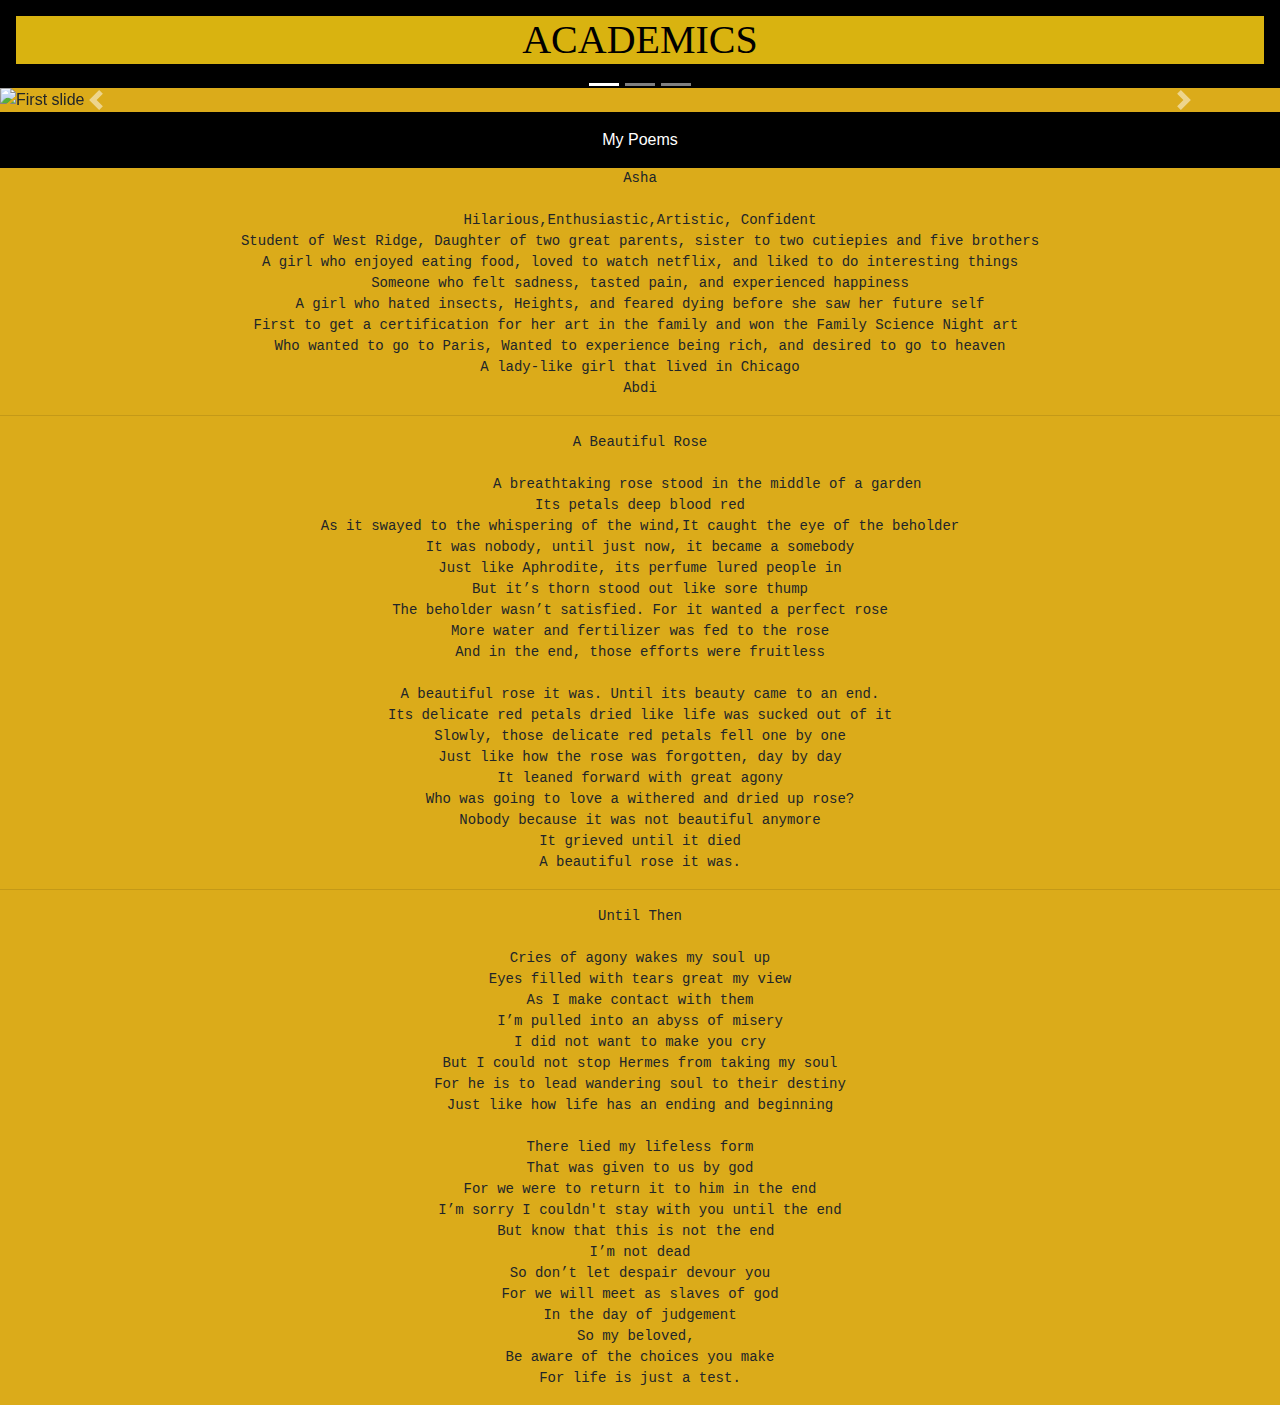
==== Final_Project/page2.html @ 23ed9d02 "First Commit" ====
<!DOCTYPE html>
<html lang="en">
    <head>
        <title>Asha Abdi</title>
        <meta charset="utf-8">
        <meta name="viewport" content="width=device-width, initial-scale=1">
        <link rel="stylesheet" href="https://maxcdn.bootstrapcdn.com/bootstrap/4.0.0/css/bootstrap.min.css">
        <script src="https://ajax.googleapis.com/ajax/libs/jquery/3.3.1/jquery.min.js"></script>
        <script src="https://cdnjs.cloudflare.com/ajax/libs/popper.js/1.12.9/umd/popper.min.js"></script>
        <script src="https://maxcdn.bootstrapcdn.com/bootstrap/4.0.0/js/bootstrap.min.js"></script>
        <link rel="stylesheet" type="text/css" href="external.css">
    </head>
    <body>
        <div class="containter">
            <header>
                <H1>ACADEMICS</H1>
            </header>
        </div>
        
        
        <div id="micarousel" class="carousel slide" data-ride="carousel">
            <ol class="carousel-indicators">
                 <li data-target="#micarousel" data-slide-to="0" class="active"></li>
                 <li data-target="#micarousel" data-slide-to="1"></li>
                 <li data-target="#micarousel" data-slide-to="2"></li>
            </ol>
            
            <div class="carousel-inner">
                <div class="carousel-item active">
                    <img class="d-block w-100" src="http://myartmagazine.com/file/images/11-2014/surreal-painting-pawel.jpg" alt="First slide" style="width: 100%;">
                    <div class="carousel-caption d-none d-md-block">
                        <h5>My View of the World</h5>
                        <p>7th grade project that expresses my own view of the world.</p>
                    </div>
                </div>
    
                <div class="carousel-item">
                <img class="d-block w-100" src="https://lh3.google.com/u/0/d/0B0MdmN26uMrTalpYV0h5SWVNejQ=w1920-h970-iv1" alt="Second slide" style="width: 100%;">
                <div class="carousel-caption d-none d-md-block">
                    <h5>American Dream</h5>
                    <p>8th grade project about my own parody of the Amrican Dream</p>
                </div>
                </div>
                <div class="carousel-item">
                <img class="d-block w-100" src="http://images4.fanpop.com/image/photos/18400000/pharaohs-egyptian-history-18462202-500-546.jpg" alt="Third slide" style="width: 100%;">
                <div class="carousel-caption d-none d-md-block">
                    <h5>Pharaoh Hatshepsut</h5>
                    <p>6th grade instagram project with Egypt's first female pharoah</p>
                </div>
                </div>
            </div>
            
            <a class="carousel-control-prev" href="#carouselExampleIndicators" role="button" data-slide="prev">
                 <span class="carousel-control-prev-icon" aria-hidden="true"></span>
                 <span class="sr-only">Previous</span>
            </a>
            <a class="carousel-control-next" href="#carouselExampleIndicators" role="button" data-slide="next">
                <span class="carousel-control-next-icon" aria-hidden="true"></span>
                <span class="sr-only">Next</span>
            </a>
        </div>
       
       <header>My Poems</header>
       
       <div class="die">
           <pre>Asha
           
Hilarious,Enthusiastic,Artistic, Confident
Student of West Ridge, Daughter of two great parents, sister to two cutiepies and five brothers
A girl who enjoyed eating food, loved to watch netflix, and liked to do interesting things
Someone who felt sadness, tasted pain, and experienced happiness
A girl who hated insects, Heights, and feared dying before she saw her future self
First to get a certification for her art in the family and won the Family Science Night art 
Who wanted to go to Paris, Wanted to experience being rich, and desired to go to heaven
A lady-like girl that lived in Chicago
Abdi</pre>
       </div>
        <hr>
        <div class="beauty">
            <pre>A Beautiful Rose
            
                A breathtaking rose stood in the middle of a garden
Its petals deep blood red
As it swayed to the whispering of the wind,It caught the eye of the beholder
It was nobody, until just now, it became a somebody
Just like Aphrodite, its perfume lured people in
But it’s thorn stood out like sore thump
The beholder wasn’t satisfied. For it wanted a perfect rose
More water and fertilizer was fed to the rose
And in the end, those efforts were fruitless

A beautiful rose it was. Until its beauty came to an end.
Its delicate red petals dried like life was sucked out of it
Slowly, those delicate red petals fell one by one
Just like how the rose was forgotten, day by day
It leaned forward with great agony
Who was going to love a withered and dried up rose?
Nobody because it was not beautiful anymore
It grieved until it died
A beautiful rose it was.</pre>
            
        </div>
       <hr>
       <div class="until">
           <pre>Until Then

Cries of agony wakes my soul up
Eyes filled with tears great my view
As I make contact with them
I’m pulled into an abyss of misery
I did not want to make you cry
But I could not stop Hermes from taking my soul
For he is to lead wandering soul to their destiny
Just like how life has an ending and beginning

There lied my lifeless form
That was given to us by god
For we were to return it to him in the end
I’m sorry I couldn't stay with you until the end
But know that this is not the end 
I’m not dead
So don’t let despair devour you
For we will meet as slaves of god
In the day of judgement
So my beloved, 
Be aware of the choices you make
For life is just a test.
</pre>
       </div>
        
        
        
        
        
        
        
        
    </body>
    
</html>
---- Final_Project/external.css ----
body {
    background-color: #dbab1a;
    margin: 0;
}

h1 {
    text-align: center;
    font-family: "Times New Roman", Times, serif;
    background-color: #D9B310;
    color: BLACK;
}

.jumbotron {
    background-color: BLACK;
    color: #D9B310;
    text-align: center;
}

h3 {
    background-color: black;
    color: #D9B310;
}

header {
    padding: 1em;
    color: white;
    background-color: black;
    clear: left;
    text-align: center;
}

table, th, td {
    border: 1px solid black;
    border-collapse: collapse;
    text-align: center;
    font-size: 20px;
}
.until {
  text-align: center;
}
.beauty {
  text-align: center;
}
.die {
  text-align: center;
}
footer {
   padding: 1em;
   color: #dbab1a;
    background-color: black;
    clear: left;
    text-align: center;
}
}
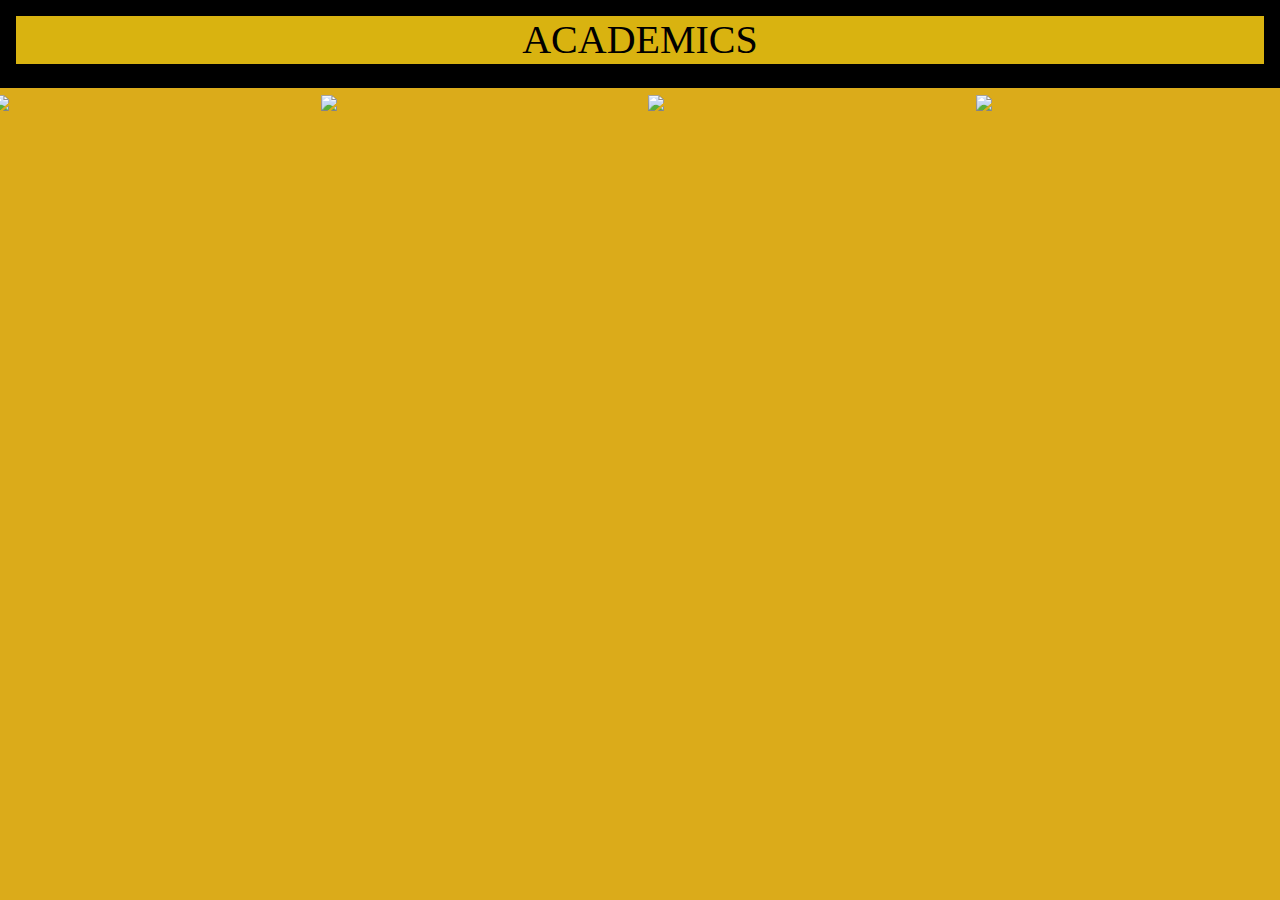
==== commit 90387eff: "Fisrt Commit" ====
--- a/Final_Project/page2.html
+++ b/Final_Project/page2.html
@@ -11,6 +11,7 @@
         <link rel="stylesheet" type="text/css" href="external.css">
     </head>
     <body>
+        
         <div class="containter">
             <header>
                 <H1>ACADEMICS</H1>
@@ -18,47 +19,109 @@
         </div>
         
         
-        <div id="micarousel" class="carousel slide" data-ride="carousel">
-            <ol class="carousel-indicators">
-                 <li data-target="#micarousel" data-slide-to="0" class="active"></li>
-                 <li data-target="#micarousel" data-slide-to="1"></li>
-                 <li data-target="#micarousel" data-slide-to="2"></li>
-            </ol>
-            
-            <div class="carousel-inner">
-                <div class="carousel-item active">
-                    <img class="d-block w-100" src="http://myartmagazine.com/file/images/11-2014/surreal-painting-pawel.jpg" alt="First slide" style="width: 100%;">
-                    <div class="carousel-caption d-none d-md-block">
-                        <h5>My View of the World</h5>
-                        <p>7th grade project that expresses my own view of the world.</p>
-                    </div>
-                </div>
-    
-                <div class="carousel-item">
-                <img class="d-block w-100" src="https://lh3.google.com/u/0/d/0B0MdmN26uMrTalpYV0h5SWVNejQ=w1920-h970-iv1" alt="Second slide" style="width: 100%;">
-                <div class="carousel-caption d-none d-md-block">
-                    <h5>American Dream</h5>
-                    <p>8th grade project about my own parody of the Amrican Dream</p>
-                </div>
-                </div>
-                <div class="carousel-item">
-                <img class="d-block w-100" src="http://images4.fanpop.com/image/photos/18400000/pharaohs-egyptian-history-18462202-500-546.jpg" alt="Third slide" style="width: 100%;">
-                <div class="carousel-caption d-none d-md-block">
-                    <h5>Pharaoh Hatshepsut</h5>
-                    <p>6th grade instagram project with Egypt's first female pharoah</p>
-                </div>
-                </div>
-            </div>
-            
-            <a class="carousel-control-prev" href="#carouselExampleIndicators" role="button" data-slide="prev">
-                 <span class="carousel-control-prev-icon" aria-hidden="true"></span>
-                 <span class="sr-only">Previous</span>
-            </a>
-            <a class="carousel-control-next" href="#carouselExampleIndicators" role="button" data-slide="next">
-                <span class="carousel-control-next-icon" aria-hidden="true"></span>
-                <span class="sr-only">Next</span>
-            </a>
-        </div>
+        <div class="row">
+            <div class="column">
+                <img src="http://myartmagazine.com/file/images/11-2014/surreal-painting-pawel.jpg" style="width:100%" onclick="openModal();currentSlide(1)" class="hover-shadow cursor">
+            </div>
+            <div class="column">
+                <img src="https://lh3.google.com/u/0/d/0B0MdmN26uMrTalpYV0h5SWVNejQ=w1920-h970-iv1" style="width:100%" onclick="openModal();currentSlide(2)" class="hover-shadow cursor">
+            </div>
+            <div class="column">
+                <img src="http://images4.fanpop.com/image/photos/18400000/pharaohs-egyptian-history-18462202-500-546.jpg" style="width:100%" onclick="openModal();currentSlide(3)" class="hover-shadow cursor">
+            </div>
+            <div class="column">
+                <img src="http://www.pbcchicago.com/wp-content/uploads/2017/09/9596.jpg" style="width: 100%;" onclick="openModal();currentSlide(3)" class="hover-shadow cursor">
+            </div>
+        </div>
+        
+        <div id="myModal" class="modal">
+            <span class="close cursor" onclick="closeModal()">&times;</span>
+            <div class="modal-content">
+                
+                <div class="mySlides">
+                    <div class="numbertext">1 / 4</div>
+                    <img src="http://myartmagazine.com/file/images/11-2014/surreal-painting-pawel.jpg" style="width:100%">
+                </div>
+                
+                <div class="mySlides">
+                    <div class="numbertext">2 / 4</div>
+                    <img src="https://lh3.google.com/u/0/d/0B0MdmN26uMrTalpYV0h5SWVNejQ=w1920-h970-iv1" style="width:100%">
+                </div>
+                
+                <div class="mySlides">
+                    <div class="numbertext">3 / 4</div>
+                    <img src="http://images4.fanpop.com/image/photos/18400000/pharaohs-egyptian-history-18462202-500-546.jpg" style="width:100%">
+                </div>
+                
+                <div class="mySlides">
+                    <div class="numbertext">4 / 4</div>
+                    <img src="http://www.pbcchicago.com/wp-content/uploads/2017/09/9596.jpg" style="width: 100%;">
+                </div>
+                
+                <a class="prev" onclick="plusSlides(-1)">&#10094;</a>
+                <a class="next" onclick="plusSlides(1)">&#10095;</a>
+                
+                <div class="caption-container">
+                    <p id="caption"></p>
+                </div>
+                
+                <div class="column">
+                    <img class="demo cursor" src="http://myartmagazine.com/file/images/11-2014/surreal-painting-pawel.jpg" style="width:100%" onclick="currentSlide(1)" alt="My View of the World">
+                </div>
+                <div class="column">
+                     <img class="demo cursor" src="https://lh3.google.com/u/0/d/0B0MdmN26uMrTalpYV0h5SWVNejQ=w1920-h970-iv1" style="width:100%" onclick="currentSlide(1)" alt="American Dream Parody">
+                </div>
+                <div class="column">
+                     <img class="demo cursor" src="http://images4.fanpop.com/image/photos/18400000/pharaohs-egyptian-history-18462202-500-546.jpg" style="width:100%" onclick="currentSlide(1)" alt="Pharaoh Hatshepsut">
+                </div>
+                <div class="column">
+                    <img class="demo cursor" src="http://www.pbcchicago.com/wp-content/uploads/2017/09/9596.jpg" style="width: 100%;" onclick="currentSlide(1)" alt="My fav school"
+                </div>
+            </div>
+        </div>
+        
+        <script>
+            function openModal() {
+                document.getElementById('myModal').style.display = "block";
+            }
+            
+            function closeModal() {
+                document.getElementById('myModal').style.display = "none";
+            }
+            
+            var slideIndex = 1;
+            showSlides(slideIndex);
+            
+            function plusSlides(n) {
+                showSlides(slideIndex += n);
+            }
+            
+            function currentSlide(n) {
+                showSlides(slideIndex = n);
+            }
+            
+            function showSlides(n) {
+                var i;
+                var slides = document.getElementsByClassName("mySlides");
+                var dots = document.getElementsByClassName("demo");
+                var captionText = document.getElementById("caption");
+                if (n > slides.length) {slideIndex = 1}
+                if (n < 1) {slideIndex = slides.length}
+                for (i = 0; i < slides.length; i++) {
+                    slides[i].style.display = "none";
+                }
+                for (i = 0; i < dots.length; i++) {
+                    dots[i].className = dots[i].className.replace(" active", "");
+                }
+                slides[slideIndex-1].style.display = "block";
+                dots[slideIndex-1].className += " active";
+                captionText.innerHTML = dots[slideIndex-1].alt;
+            }
+                
+        </script>
+        
+        
+        
        
        <header>My Poems</header>
        
--- a/Final_Project/external.css
+++ b/Final_Project/external.css
@@ -30,12 +30,6 @@
     text-align: center;
 }
 
-table, th, td {
-    border: 1px solid black;
-    border-collapse: collapse;
-    text-align: center;
-    font-size: 20px;
-}
 .until {
   text-align: center;
 }
@@ -52,4 +46,119 @@
     clear: left;
     text-align: center;
 }
-}+
+* {
+  box-sizing: border-box;
+}
+.row > .column {
+  padding: 0 8px;
+}
+.row:after {
+  content: "";
+  display: table;
+  clear: both;
+}
+.column {
+  float: left;
+  width: 25%;
+}
+/* The Modal (background) */
+.modal {
+  display: none;
+  position: fixed;
+  z-index: 1;
+  padding-top: 100px;
+  left: 0;
+  top: 0;
+  width: 100%;
+  height: 100%;
+  overflow: auto;
+  background-color: black;
+}
+/* Modal Content */
+.modal-content {
+  position: relative;
+  background-color: #fefefe;
+  margin: auto;
+  padding: 0;
+  width: 90%;
+  max-width: 1200px;
+}
+/* The Close Button */
+.close {
+  color: white;
+  position: absolute;
+  top: 10px;
+  right: 25px;
+  font-size: 35px;
+  font-weight: bold;
+}
+.close:hover,
+.close:focus {
+  color: #999;
+  text-decoration: none;
+  cursor: pointer;
+}
+.mySlides {
+  display: none;
+}
+.cursor {
+  cursor: pointer
+}
+/* Next & previous buttons */
+.prev,
+.next {
+  cursor: pointer;
+  position: absolute;
+  top: 50%;
+  width: auto;
+  padding: 16px;
+  margin-top: -50px;
+  color: white;
+  font-weight: bold;
+  font-size: 20px;
+  transition: 0.6s ease;
+  border-radius: 0 3px 3px 0;
+  user-select: none;
+  -webkit-user-select: none;
+}
+/* Position the "next button" to the right */
+.next {
+  right: 0;
+  border-radius: 3px 0 0 3px;
+}
+/* On hover, add a black background color with a little bit see-through */
+.prev:hover,
+.next:hover {
+  background-color: rgba(0, 0, 0, 0.8);
+}
+/* Number text (1/3 etc) */
+.numbertext {
+  color: #f2f2f2;
+  font-size: 12px;
+  padding: 8px 12px;
+  position: absolute;
+  top: 0;
+}
+img {
+  margin-bottom: -4px;
+}
+.caption-container {
+  text-align: center;
+  background-color: black;
+  padding: 2px 16px;
+  color: white;
+}
+.demo {
+  opacity: 0.6;
+}
+.active,
+.demo:hover {
+  opacity: 1;
+}
+img.hover-shadow {
+  transition: 0.3s
+}
+.hover-shadow:hover {
+  box-shadow: 0 4px 8px 0 rgba(0, 0, 0, 0.2), 0 6px 20px 0 rgba(0, 0, 0, 0.19)
+}
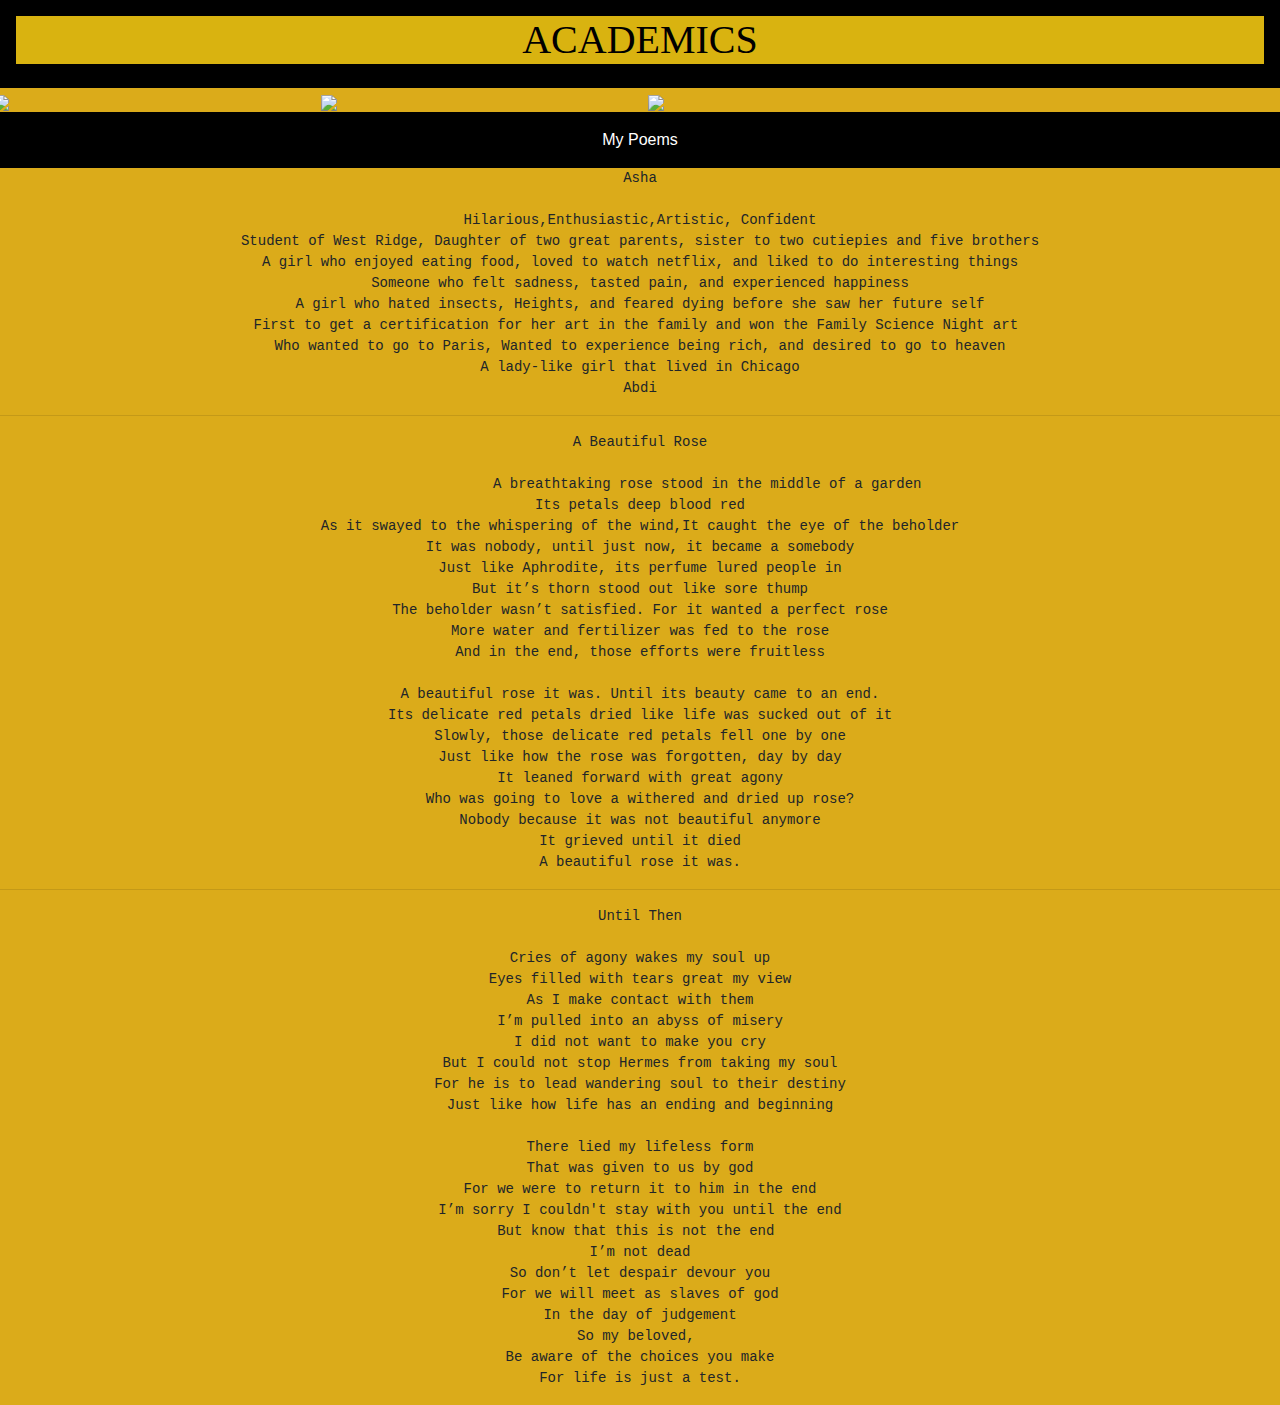
==== commit 71a53633: "First Commit" ====
--- a/Final_Project/page2.html
+++ b/Final_Project/page2.html
@@ -29,9 +29,6 @@
             <div class="column">
                 <img src="http://images4.fanpop.com/image/photos/18400000/pharaohs-egyptian-history-18462202-500-546.jpg" style="width:100%" onclick="openModal();currentSlide(3)" class="hover-shadow cursor">
             </div>
-            <div class="column">
-                <img src="http://www.pbcchicago.com/wp-content/uploads/2017/09/9596.jpg" style="width: 100%;" onclick="openModal();currentSlide(3)" class="hover-shadow cursor">
-            </div>
         </div>
         
         <div id="myModal" class="modal">
@@ -39,23 +36,18 @@
             <div class="modal-content">
                 
                 <div class="mySlides">
-                    <div class="numbertext">1 / 4</div>
+                    <div class="numbertext">1 / 3</div>
                     <img src="http://myartmagazine.com/file/images/11-2014/surreal-painting-pawel.jpg" style="width:100%">
                 </div>
                 
                 <div class="mySlides">
-                    <div class="numbertext">2 / 4</div>
+                    <div class="numbertext">2 / 3</div>
                     <img src="https://lh3.google.com/u/0/d/0B0MdmN26uMrTalpYV0h5SWVNejQ=w1920-h970-iv1" style="width:100%">
                 </div>
                 
                 <div class="mySlides">
-                    <div class="numbertext">3 / 4</div>
+                    <div class="numbertext">3 / 3</div>
                     <img src="http://images4.fanpop.com/image/photos/18400000/pharaohs-egyptian-history-18462202-500-546.jpg" style="width:100%">
-                </div>
-                
-                <div class="mySlides">
-                    <div class="numbertext">4 / 4</div>
-                    <img src="http://www.pbcchicago.com/wp-content/uploads/2017/09/9596.jpg" style="width: 100%;">
                 </div>
                 
                 <a class="prev" onclick="plusSlides(-1)">&#10094;</a>
@@ -73,9 +65,6 @@
                 </div>
                 <div class="column">
                      <img class="demo cursor" src="http://images4.fanpop.com/image/photos/18400000/pharaohs-egyptian-history-18462202-500-546.jpg" style="width:100%" onclick="currentSlide(1)" alt="Pharaoh Hatshepsut">
-                </div>
-                <div class="column">
-                    <img class="demo cursor" src="http://www.pbcchicago.com/wp-content/uploads/2017/09/9596.jpg" style="width: 100%;" onclick="currentSlide(1)" alt="My fav school"
                 </div>
             </div>
         </div>
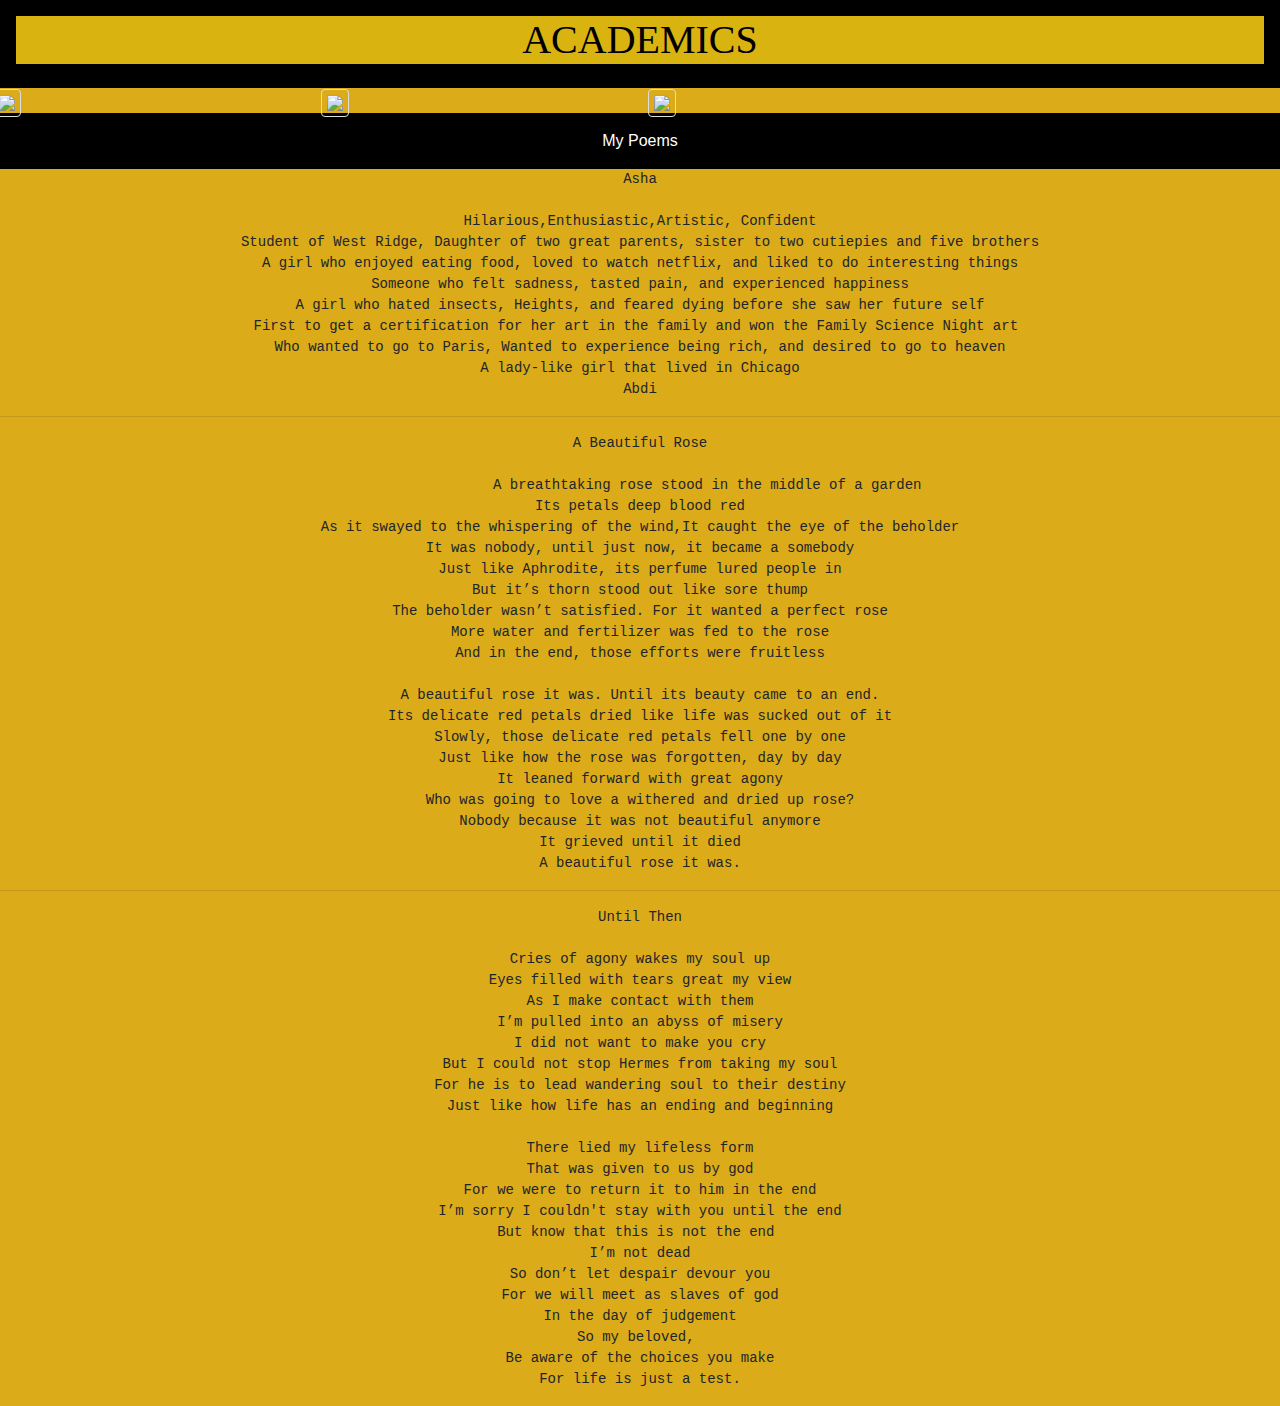
==== commit cd4cd019: "First Commit" ====
--- a/Final_Project/page2.html
+++ b/Final_Project/page2.html
@@ -24,7 +24,7 @@
                 <img src="http://myartmagazine.com/file/images/11-2014/surreal-painting-pawel.jpg" style="width:100%" onclick="openModal();currentSlide(1)" class="hover-shadow cursor">
             </div>
             <div class="column">
-                <img src="https://lh3.google.com/u/0/d/0B0MdmN26uMrTalpYV0h5SWVNejQ=w1920-h970-iv1" style="width:100%" onclick="openModal();currentSlide(2)" class="hover-shadow cursor">
+                <img src="https://lh3.google.com/u/0/d/0B0MdmN26uMrTalpYV0h5SWVNejQ=w1908-h882-iv1" style="width:100%" onclick="openModal();currentSlide(2)" class="hover-shadow cursor">
             </div>
             <div class="column">
                 <img src="http://images4.fanpop.com/image/photos/18400000/pharaohs-egyptian-history-18462202-500-546.jpg" style="width:100%" onclick="openModal();currentSlide(3)" class="hover-shadow cursor">
@@ -61,7 +61,7 @@
                     <img class="demo cursor" src="http://myartmagazine.com/file/images/11-2014/surreal-painting-pawel.jpg" style="width:100%" onclick="currentSlide(1)" alt="My View of the World">
                 </div>
                 <div class="column">
-                     <img class="demo cursor" src="https://lh3.google.com/u/0/d/0B0MdmN26uMrTalpYV0h5SWVNejQ=w1920-h970-iv1" style="width:100%" onclick="currentSlide(1)" alt="American Dream Parody">
+                     <img class="demo cursor" src="https://lh3.google.com/u/0/d/0B0MdmN26uMrTalpYV0h5SWVNejQ=w1908-h882-iv1" style="width:150px" onclick="currentSlide(1)" alt="American Dream Parody">
                 </div>
                 <div class="column">
                      <img class="demo cursor" src="http://images4.fanpop.com/image/photos/18400000/pharaohs-egyptian-history-18462202-500-546.jpg" style="width:100%" onclick="currentSlide(1)" alt="Pharaoh Hatshepsut">
--- a/Final_Project/external.css
+++ b/Final_Project/external.css
@@ -162,3 +162,26 @@
 .hover-shadow:hover {
   box-shadow: 0 4px 8px 0 rgba(0, 0, 0, 0.2), 0 6px 20px 0 rgba(0, 0, 0, 0.19)
 }
+
+img:hover {
+    box-shadow: 0 0 2px 1px rgba(0, 140, 186, 0.5);
+}
+img {
+    border: 1px solid #ddd;
+    border-radius: 4px;
+    padding: 5px;
+    width: 150px;
+}
+.well {
+  background-color: #ff6600;
+  color: white;
+}
+p {
+  color: #dbab1a ;
+}
+h4 {
+  color: black;
+}
+.mycarousel {
+  width: 100%;
+}
